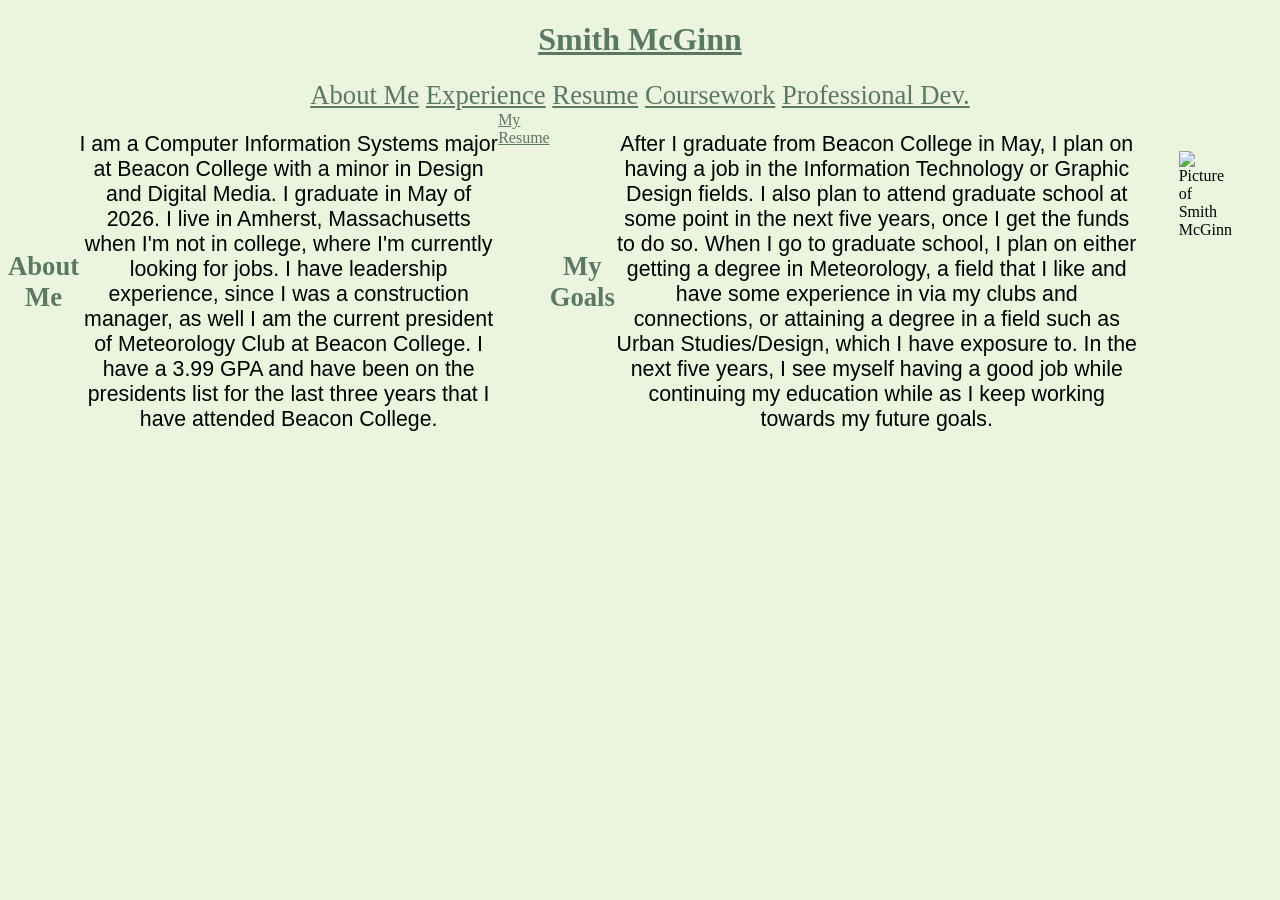
==== index.html @ 35f68585 "Update index.html" ====
<!DOCTYPE html>
<html lang="en">
<head>
    <meta charset="UTF-8">
    <meta name="viewport" content="width=device-width, initial-scale=1.0">
    <title>Smith McGinn</title>
    <link rel="stylesheet" href="style.css">
</head>
<body>
    <header>
        <h1><a href=index.html>Smith McGinn</a></h1>
        <a href="index.html">About Me</a>
        <a href="experience.html">Experience</a>
        <a href="Resume SRM 4.pdf">Resume</a>
        <a href="coursework.html">Coursework</a>
        <a href="profdev.html">Professional Dev.</a>
    </header>
    <div>
        <h2>About Me</h2>
            <p>I am a Computer Information Systems major at Beacon College with a minor in Design and Digital Media. I graduate in May of 2026. I live in Amherst, Massachusetts when I'm not in college, where I'm currently looking for jobs. I have leadership experience, since I was a construction manager, as well I am the current president of Meteorology Club at Beacon College. I have a 3.99 GPA and have been on the presidents list for the last three years that I have attended Beacon College.</p>
        <br>
        <a href="Resume SRM 4.pdf">My Resume</a>
        <h2>My Goals</h2>
            <p>After I graduate from Beacon College in May, I plan on having a job in the Information Technology or Graphic Design fields. I also plan to attend graduate school at some point in the next five years, once I get the funds to do so. When I go to graduate school, I plan on either getting a degree in Meteorology, a field that I like and have some experience in via my clubs and connections, or attaining a degree in a field such as Urban Studies/Design, which I have exposure to. In the next five years, I see myself having a good job while continuing my education while as I keep working towards my future goals.</p>
    
        <img src="smcginnprofile.jpg" alt="Picture of Smith McGinn">
    </div>
</body>
</html>
---- style.css ----
body {
  background-color: #EBF4DD;
}
p {
    align-content: center;
    text-align: center;
    font-size: 16pt;
  color: black;
  font-family: Arial, Helvetica, sans-serif
}
h1, h2, h3 {
  color: #5A7863;
  align-content: center;
  text-align: center;
  font-family: 'Times New Roman', Times, serif;

}
h1 {
    font-size: 24pt;
}
h2 {
    font-size:20pt;
}
h3 {
    font-size: 16pt;
}
a {
    color: #5A7863;
    text-decoration: underline;
    font-family: 'Times New Roman', Times, serif;
}
a:hover{
    color:#3B4953;
    text-decoration: none;
}
a:visited {
    color: black;
    text-decoration: none;
}
header {
    align-items: center;
    text-align: center;
    font-size: 20pt;
}
div {
  display: flex;
  flex-direction: row;
}
img {
    padding: 40px;
}
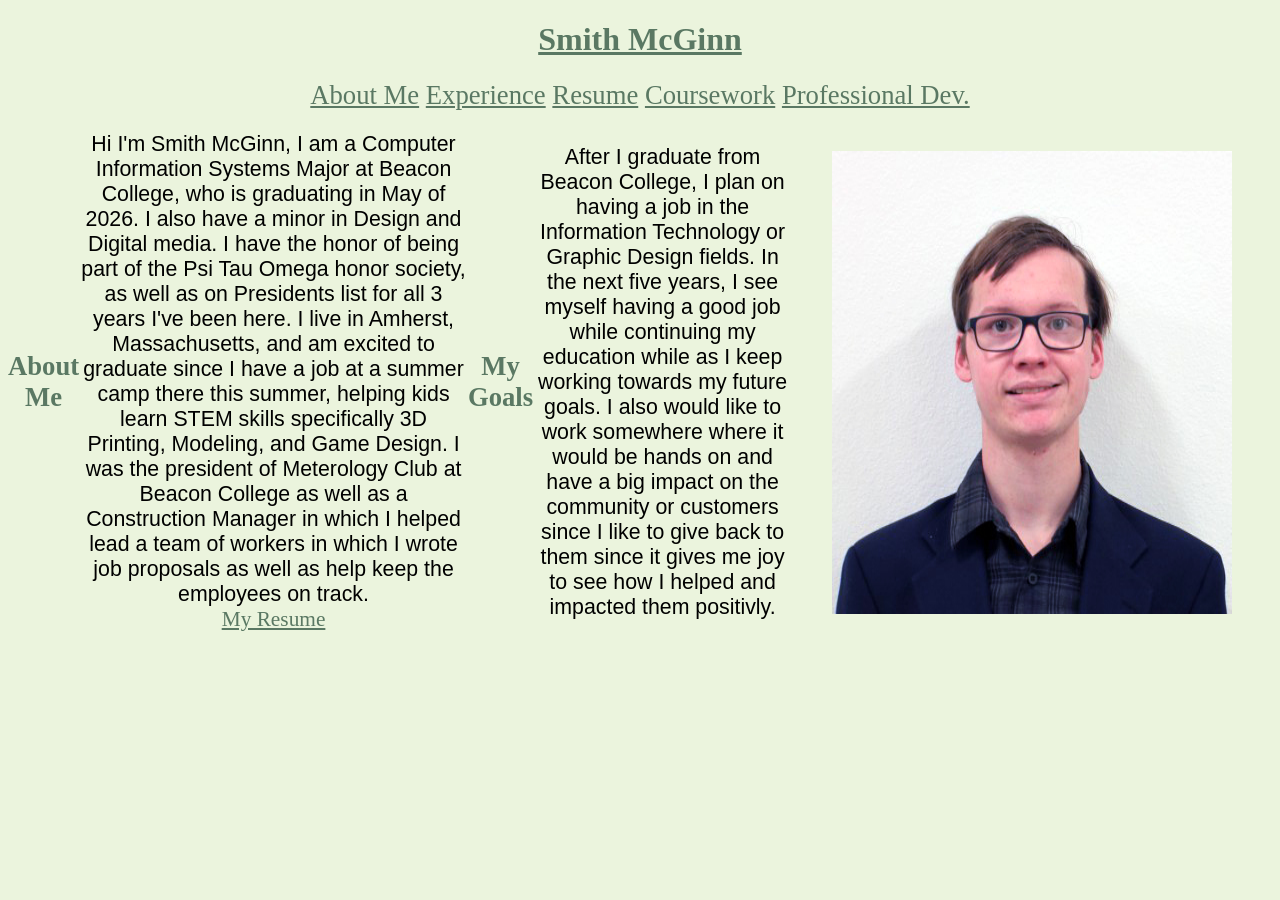
==== commit 933616c9: "Update index.html" ====
--- a/index.html
+++ b/index.html
@@ -17,11 +17,11 @@
     </header>
     <div>
         <h2>About Me</h2>
-            <p>I am a Computer Information Systems major at Beacon College with a minor in Design and Digital Media. I graduate in May of 2026. I live in Amherst, Massachusetts when I'm not in college, where I'm currently looking for jobs. I have leadership experience, since I was a construction manager, as well I am the current president of Meteorology Club at Beacon College. I have a 3.99 GPA and have been on the presidents list for the last three years that I have attended Beacon College.</p>
+            <p> Hi I'm Smith McGinn, I am a Computer Information Systems Major at Beacon College, who is graduating in May of 2026. I also have a minor in Design and Digital media. I have the honor of being part of the Psi Tau Omega honor society, as well as on Presidents list for all 3 years I've been here. I live in Amherst, Massachusetts, and am excited to graduate since I have a job at a summer camp there this summer, helping kids learn STEM skills specifically 3D Printing, Modeling, and Game Design. I was the president of Meterology Club at Beacon College as well as a Construction Manager in which I helped lead a team of workers in which I wrote job proposals as well as help keep the employees on track.
         <br>
         <a href="Resume SRM 4.pdf">My Resume</a>
         <h2>My Goals</h2>
-            <p>After I graduate from Beacon College in May, I plan on having a job in the Information Technology or Graphic Design fields. I also plan to attend graduate school at some point in the next five years, once I get the funds to do so. When I go to graduate school, I plan on either getting a degree in Meteorology, a field that I like and have some experience in via my clubs and connections, or attaining a degree in a field such as Urban Studies/Design, which I have exposure to. In the next five years, I see myself having a good job while continuing my education while as I keep working towards my future goals.</p>
+            <p>After I graduate from Beacon College, I plan on having a job in the Information Technology or Graphic Design fields. In the next five years, I see myself having a good job while continuing my education while as I keep working towards my future goals. I also would like to work somewhere where it would be hands on and have a big impact on the community or customers since I like to give back to them since it gives me joy to see how I helped and impacted them positivly.</p>
     
         <img src="smcginnprofile.jpg" alt="Picture of Smith McGinn">
     </div>
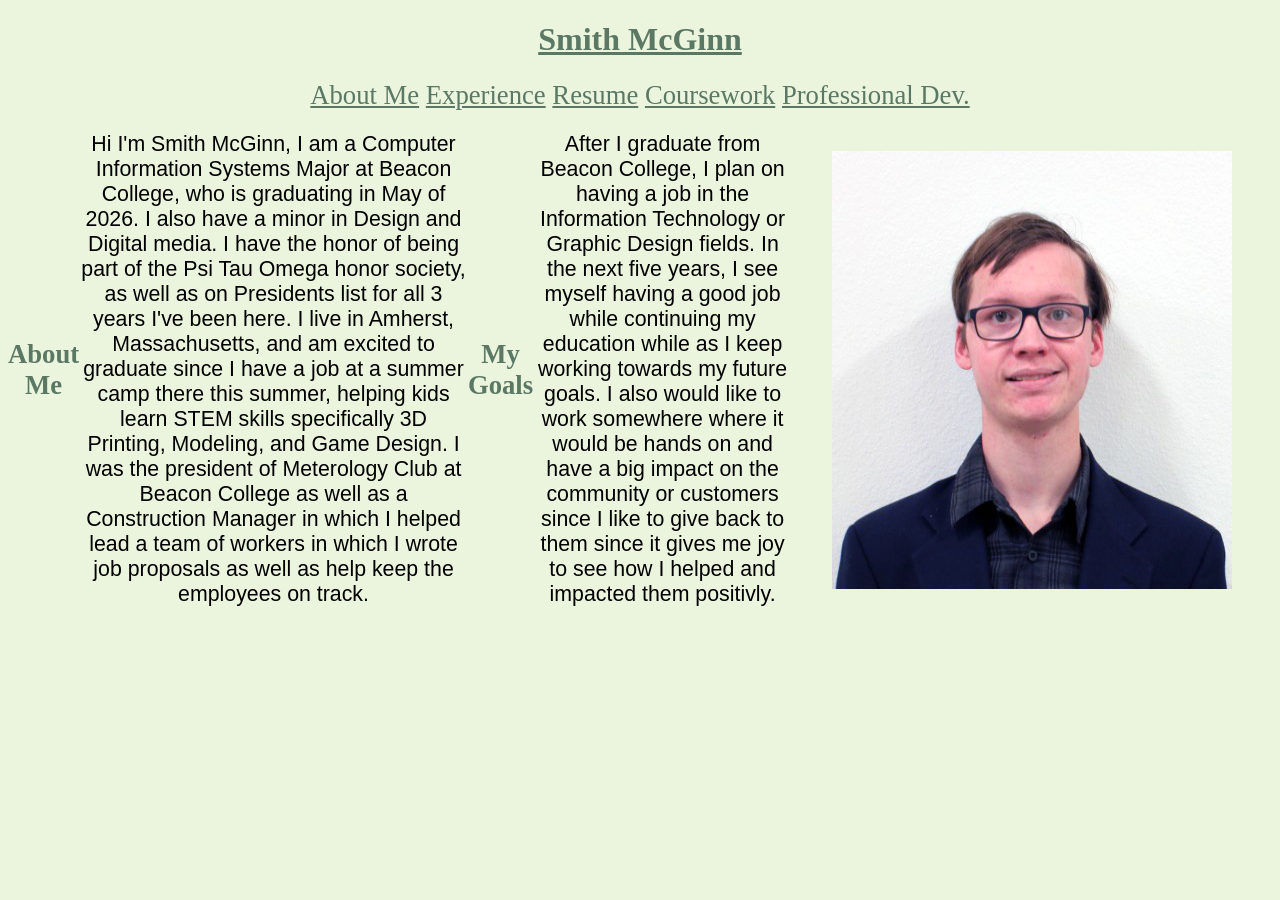
==== commit a8a1c7b7: "Update index.html" ====
--- a/index.html
+++ b/index.html
@@ -19,7 +19,6 @@
         <h2>About Me</h2>
             <p> Hi I'm Smith McGinn, I am a Computer Information Systems Major at Beacon College, who is graduating in May of 2026. I also have a minor in Design and Digital media. I have the honor of being part of the Psi Tau Omega honor society, as well as on Presidents list for all 3 years I've been here. I live in Amherst, Massachusetts, and am excited to graduate since I have a job at a summer camp there this summer, helping kids learn STEM skills specifically 3D Printing, Modeling, and Game Design. I was the president of Meterology Club at Beacon College as well as a Construction Manager in which I helped lead a team of workers in which I wrote job proposals as well as help keep the employees on track.
         <br>
-        <a href="Resume SRM 4.pdf">My Resume</a>
         <h2>My Goals</h2>
             <p>After I graduate from Beacon College, I plan on having a job in the Information Technology or Graphic Design fields. In the next five years, I see myself having a good job while continuing my education while as I keep working towards my future goals. I also would like to work somewhere where it would be hands on and have a big impact on the community or customers since I like to give back to them since it gives me joy to see how I helped and impacted them positivly.</p>
     
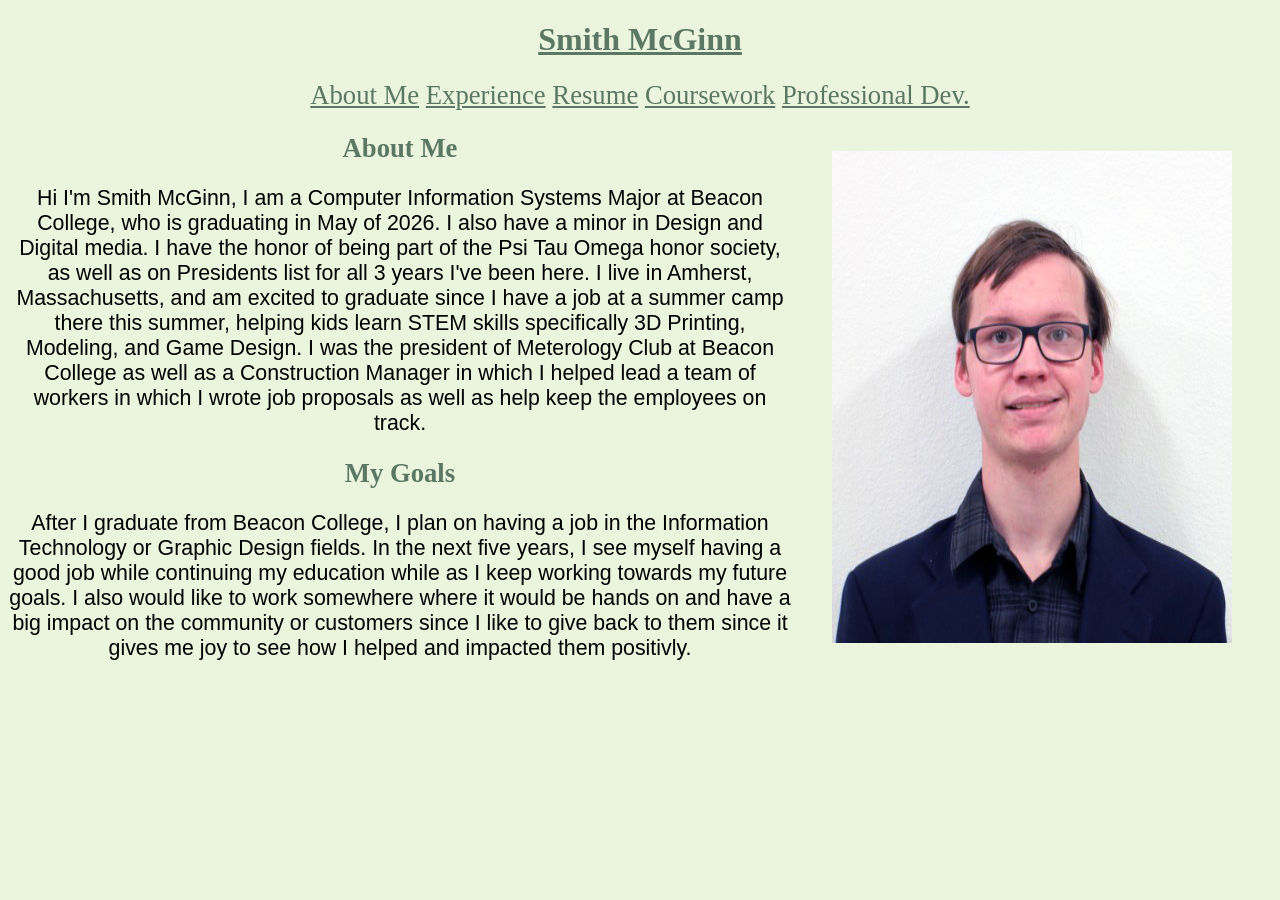
==== commit 6991a183: "Update index.html" ====
--- a/index.html
+++ b/index.html
@@ -15,14 +15,15 @@
         <a href="coursework.html">Coursework</a>
         <a href="profdev.html">Professional Dev.</a>
     </header>
-    <div>
+    <div class="flex">
+        <div class="content">
         <h2>About Me</h2>
             <p> Hi I'm Smith McGinn, I am a Computer Information Systems Major at Beacon College, who is graduating in May of 2026. I also have a minor in Design and Digital media. I have the honor of being part of the Psi Tau Omega honor society, as well as on Presidents list for all 3 years I've been here. I live in Amherst, Massachusetts, and am excited to graduate since I have a job at a summer camp there this summer, helping kids learn STEM skills specifically 3D Printing, Modeling, and Game Design. I was the president of Meterology Club at Beacon College as well as a Construction Manager in which I helped lead a team of workers in which I wrote job proposals as well as help keep the employees on track.
         <br>
         <h2>My Goals</h2>
             <p>After I graduate from Beacon College, I plan on having a job in the Information Technology or Graphic Design fields. In the next five years, I see myself having a good job while continuing my education while as I keep working towards my future goals. I also would like to work somewhere where it would be hands on and have a big impact on the community or customers since I like to give back to them since it gives me joy to see how I helped and impacted them positivly.</p>
-    
-        <img src="smcginnprofile.jpg" alt="Picture of Smith McGinn">
+        </div>
+        <img src="smcginnprofile.jpg" alt="Picture of Smith McGinn" width="512px">
     </div>
 </body>
 </html>
--- a/style.css
+++ b/style.css
@@ -42,7 +42,7 @@
     text-align: center;
     font-size: 20pt;
 }
-div {
+.flex {
   display: flex;
   flex-direction: row;
 }
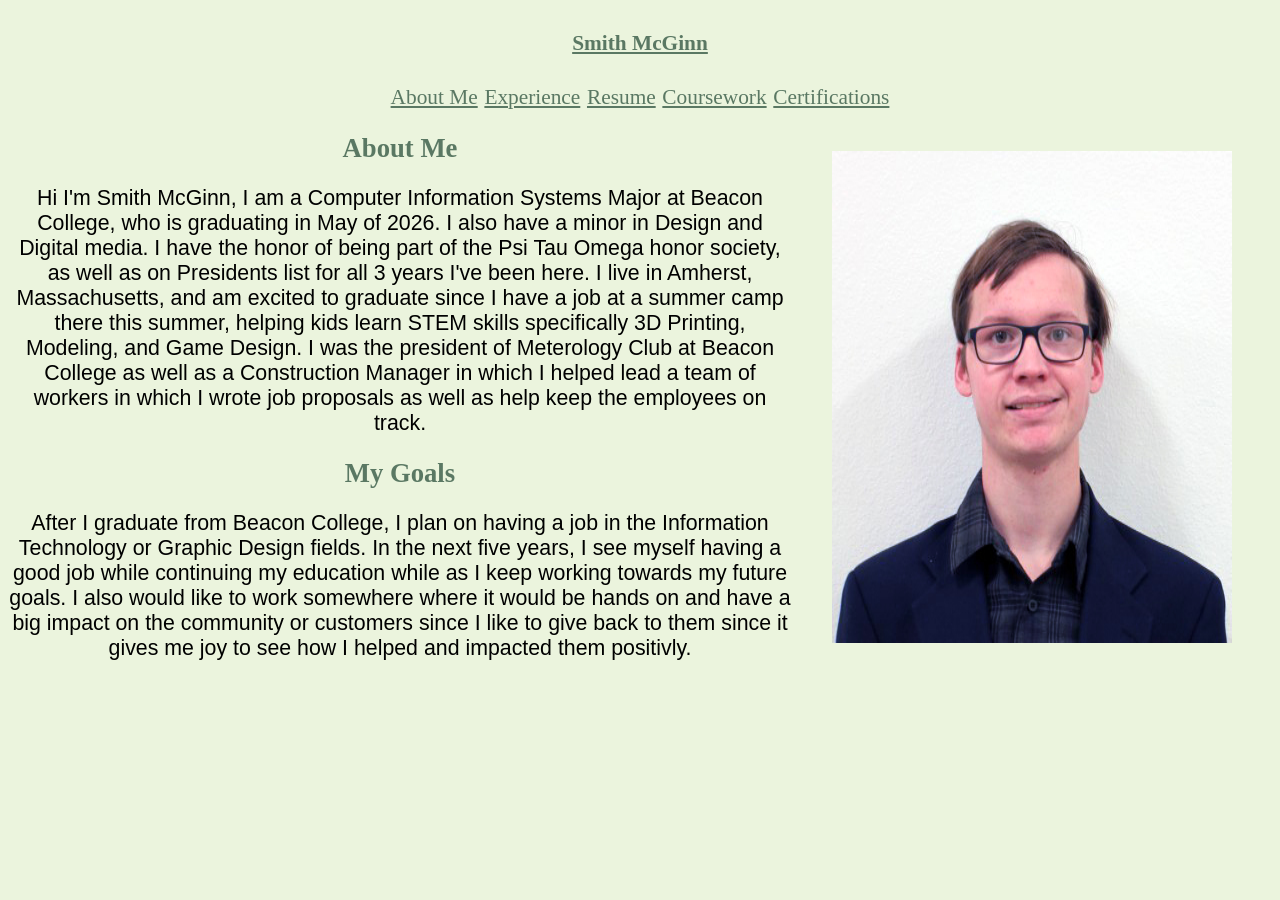
==== commit af089bed: "Update index.html" ====
--- a/index.html
+++ b/index.html
@@ -13,7 +13,7 @@
         <a href="experience.html">Experience</a>
         <a href="Resume SRM 4.pdf">Resume</a>
         <a href="coursework.html">Coursework</a>
-        <a href="profdev.html">Professional Dev.</a>
+        <a href="profdev.html">Certifications</a>
     </header>
     <div class="flex">
         <div class="content">
@@ -23,7 +23,7 @@
         <h2>My Goals</h2>
             <p>After I graduate from Beacon College, I plan on having a job in the Information Technology or Graphic Design fields. In the next five years, I see myself having a good job while continuing my education while as I keep working towards my future goals. I also would like to work somewhere where it would be hands on and have a big impact on the community or customers since I like to give back to them since it gives me joy to see how I helped and impacted them positivly.</p>
         </div>
-        <img src="smcginnprofile.jpg" alt="Picture of Smith McGinn" width="512px">
+        <img src="smcginnprofile.jpg" alt="Picture of Smith McGinn" width="auto">
     </div>
 </body>
 </html>
--- a/style.css
+++ b/style.css
@@ -24,10 +24,18 @@
 h3 {
     font-size: 16pt;
 }
+header {
+    align-items: center;
+    text-align: center;
+    font-size: 20pt;
+    position: sticky;
+    top: 0;
+}
 a {
     color: #5A7863;
     text-decoration: underline;
     font-family: 'Times New Roman', Times, serif;
+    font-size: 16pt;
 }
 a:hover{
     color:#3B4953;
@@ -37,11 +45,6 @@
     color: black;
     text-decoration: none;
 }
-header {
-    align-items: center;
-    text-align: center;
-    font-size: 20pt;
-}
 .flex {
   display: flex;
   flex-direction: row;
